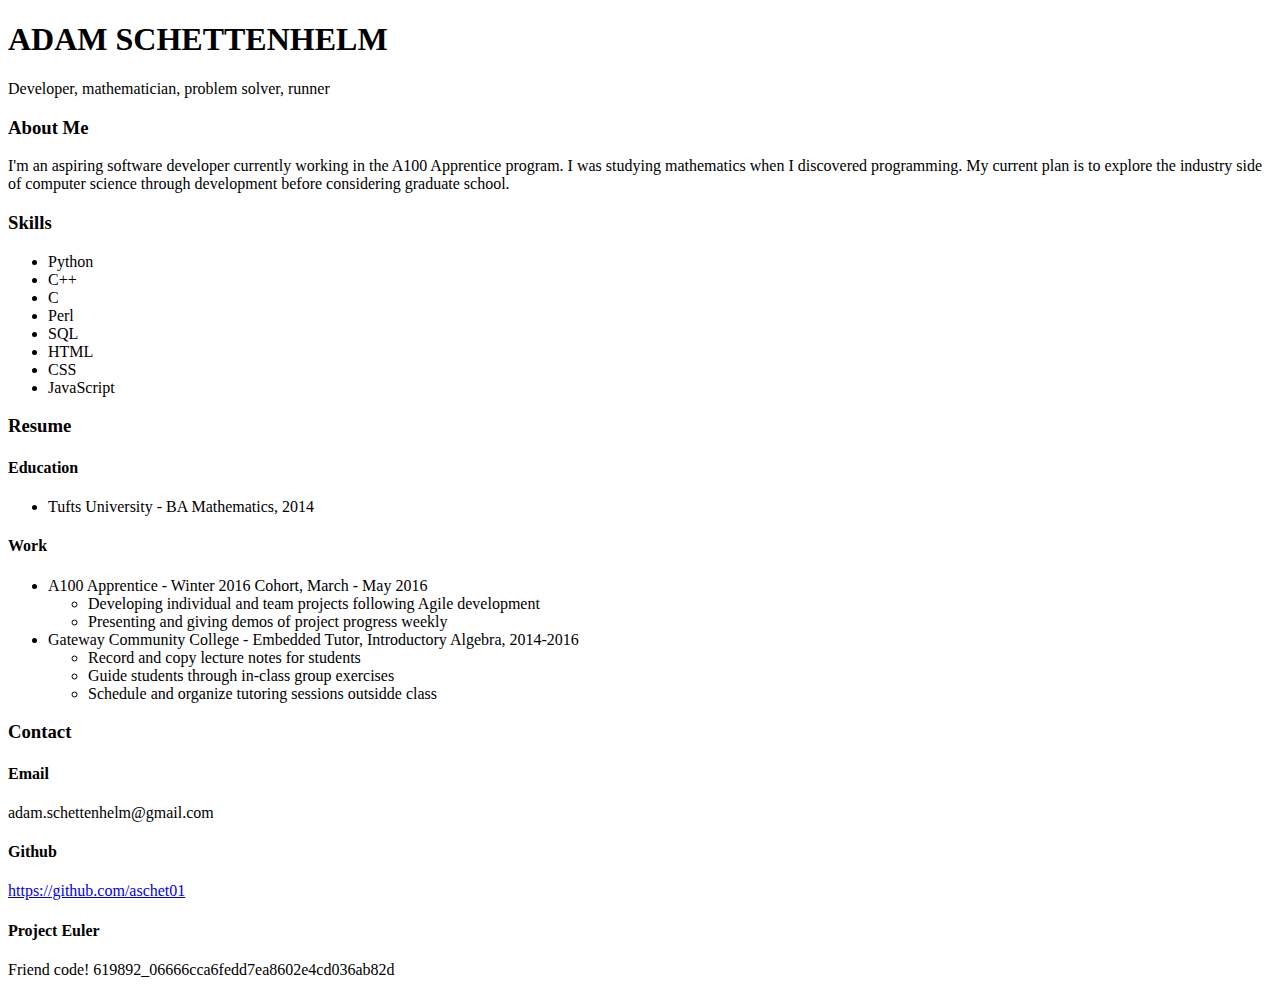
==== temp/index.html @ 40239757 "Content changes: Added job descriptions and separated skills section. Simplified div nesting. Style " ====
<!doctype html>
<html lang="en">
  <head>
    <meta charset="UTF-8">
    <meta name="description" content="Personal website for Adam Schettenhelm">
    <meta name="author" content="Adam Schettenhelm">
    <title>Adam Schettenhelm</title>
    <link rel="stylesheet" href="css/style.css">
    <script src="js/scripts.js"></script>
  </head>

  <body>
    <header>
      <div class="contentBox" id="navBox">
        <nav id="navbar"></nav>
      </div>
    </header>

    <section id="home">
      <div class="contentBox">
        <div class="contentInner">
          <h1>ADAM SCHETTENHELM</h1>
          <p>Developer, mathematician, problem solver, runner</p>
        </div>
      </div>
    </section>

    <section id="about">
      <div class="contentBox">
        <div class="contentInner">
          <h3>About Me</h3>
          <p>I'm an aspiring software developer currently working in the A100 Apprentice program. I was studying mathematics when I discovered programming. My current plan is to explore the industry side of computer science through development before considering graduate school.</p>
        </div>
      </div>
    </section>

    <section id="skills">
      <div class="contentBox">
        <div class="contentInner">
          <h3>Skills</h3>
          <ul>
            <li>Python</li>
            <li>C++</li>
            <li>C</li>
            <li>Perl</li>
            <li>SQL</li>
            <li>HTML</li>
            <li>CSS</li>
            <li>JavaScript</li>
          </ul>
        </div>
      </div>
    </section>

    <section id="resume">
      <div class="contentBox">
        <div class="contentInner">
          <h3>Resume</h3>

          <h4>Education</h4>
          <ul>
            <li>Tufts University - BA Mathematics, 2014</li>
          </ul>

          <h4>Work</h4>
          <ul>
            <li>A100 Apprentice - Winter 2016 Cohort, March - May 2016
              <ul>
                <li>Developing individual and team projects following Agile development</li>
                <li>Presenting and giving demos of project progress weekly</li>
              </ul>
            </li>

            <li>Gateway Community College - Embedded Tutor, Introductory Algebra, 2014-2016
              <ul>
                <li>Record and copy lecture notes for students</li>
                <li>Guide students through in-class group exercises</li>
                <li>Schedule and organize tutoring sessions outsidde class</li>
              </ul>
            </li>
          </ul>

        </div>
      </div>
    </section>

    <section id="contact">
      <div class="contentBox">
        <div class="contentInner">
          <h3>Contact</h3>
          <h4>Email</h4>
          <p>adam.schettenhelm@gmail.com</p>
  
          <h4>Github</h4>
          <p><a href="https://github.com/aschet01">https://github.com/aschet01</a>
            </p>
  
          <h4>Project Euler</h4>
          <p>Friend code! 619892_06666cca6fedd7ea8602e4cd036ab82d</p>
        </div>
      </div>
    </section>

  </body>
</html>
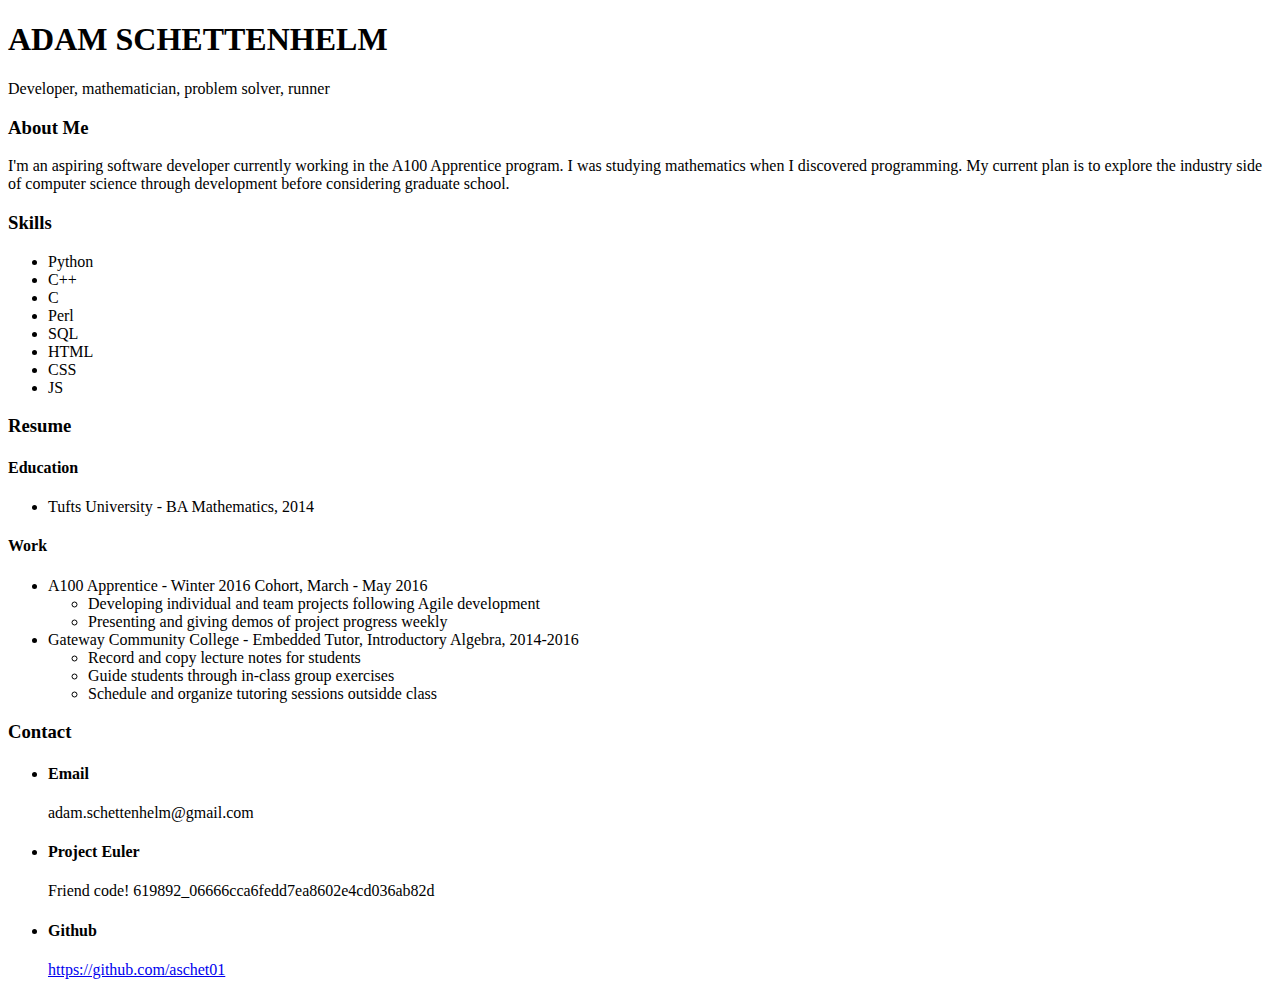
==== commit 5c8e5c25: "Recommitting with relocated personas and screenshots" ====
--- a/temp/index.html
+++ b/temp/index.html
@@ -2,60 +2,55 @@
 <html lang="en">
   <head>
     <meta charset="UTF-8">
-    <meta name="description" content="Personal website for Adam Schettenhelm">
-    <meta name="author" content="Adam Schettenhelm">
+    <meta name="description" section="Personal website for Adam Schettenhelm">
+    <meta name="author" section="Adam Schettenhelm">
     <title>Adam Schettenhelm</title>
-    <link rel="stylesheet" href="css/style.css">
-    <script src="js/scripts.js"></script>
+
+    <link rel="stylesheet" type="text/css" href="css/normalizesheet.css">
+    <link rel="stylesheet" type="text/css" href="css/stylesheet.css">
+    <script src="js/app.js"></script>
   </head>
 
   <body>
     <header>
-      <div class="contentBox" id="navBox">
+      <div class="section-box" id="navbox">
         <nav id="navbar"></nav>
       </div>
     </header>
 
     <section id="home">
-      <div class="contentBox">
-        <div class="contentInner">
-          <h1>ADAM SCHETTENHELM</h1>
-          <p>Developer, mathematician, problem solver, runner</p>
-        </div>
+      <div class="section-inner">
+        <h1>ADAM SCHETTENHELM</h1>
+        <p>Developer, mathematician, problem solver, runner</p>
       </div>
     </section>
 
     <section id="about">
-      <div class="contentBox">
-        <div class="contentInner">
-          <h3>About Me</h3>
-          <p>I'm an aspiring software developer currently working in the A100 Apprentice program. I was studying mathematics when I discovered programming. My current plan is to explore the industry side of computer science through development before considering graduate school.</p>
-        </div>
+      <div class="section-inner">
+        <h3>About Me</h3>
+        <p>I'm an aspiring software developer currently working in the A100 Apprentice program. I was studying mathematics when I discovered programming. My current plan is to explore the industry side of computer science through development before considering graduate school.</p>
       </div>
     </section>
 
     <section id="skills">
-      <div class="contentBox">
-        <div class="contentInner">
-          <h3>Skills</h3>
-          <ul>
-            <li>Python</li>
-            <li>C++</li>
-            <li>C</li>
-            <li>Perl</li>
-            <li>SQL</li>
-            <li>HTML</li>
-            <li>CSS</li>
-            <li>JavaScript</li>
-          </ul>
-        </div>
+      <div class="section-inner">
+        <h3>Skills</h3>
+        <ul class="skill-list">
+          <li>Python</li>
+          <li>C++</li>
+          <li>C</li>
+          <li>Perl</li>
+          <li>SQL</li>
+          <li>HTML</li>
+          <li>CSS</li>
+          <li>JS</li>
+        </ul>
       </div>
     </section>
 
     <section id="resume">
-      <div class="contentBox">
-        <div class="contentInner">
-          <h3>Resume</h3>
+      <div class="section-inner">
+        <h3>Resume</h3>
 
           <h4>Education</h4>
           <ul>
@@ -63,7 +58,7 @@
           </ul>
 
           <h4>Work</h4>
-          <ul>
+          <ul class="job-list">
             <li>A100 Apprentice - Winter 2016 Cohort, March - May 2016
               <ul>
                 <li>Developing individual and team projects following Agile development</li>
@@ -79,25 +74,30 @@
               </ul>
             </li>
           </ul>
-
-        </div>
       </div>
     </section>
 
     <section id="contact">
-      <div class="contentBox">
-        <div class="contentInner">
-          <h3>Contact</h3>
-          <h4>Email</h4>
-          <p>adam.schettenhelm@gmail.com</p>
-  
-          <h4>Github</h4>
-          <p><a href="https://github.com/aschet01">https://github.com/aschet01</a>
+      <div class="section-inner">
+        <h3>Contact</h3>
+        <ul class="contact-list">
+          <li>
+            <h4>Email</h4>
+            <p>adam.schettenhelm@gmail.com</p>
+          </li>
+
+          <li>
+            <h4>Project Euler</h4>
+            <p>Friend code! 619892_06666cca6fedd7ea8602e4cd036ab82d</p>
+          </li>
+
+          <li>
+            <h4>Github</h4>
+            <p>
+              <a href="https://github.com/aschet01">https://github.com/aschet01</a>
             </p>
-  
-          <h4>Project Euler</h4>
-          <p>Friend code! 619892_06666cca6fedd7ea8602e4cd036ab82d</p>
-        </div>
+          </li>
+        </ul>
       </div>
     </section>
 
